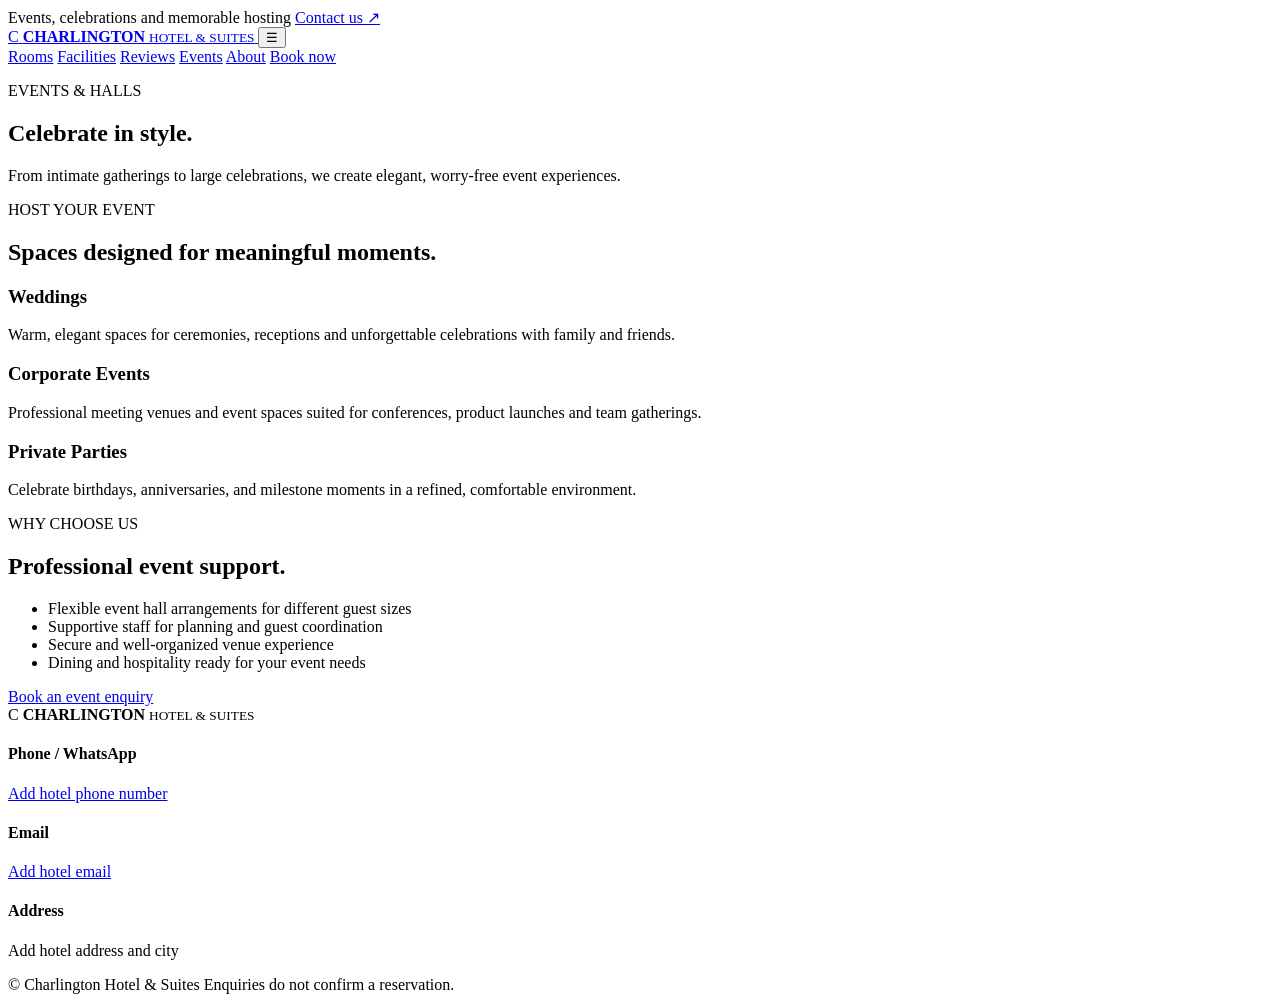
==== about.html @ f87e2099 "Add event/about pages, floating FAQ support, and hotel operation content to Charlington Hotel & Suit" ====
<!DOCTYPE html>
<html lang="en">
<head>
  <meta charset="UTF-8" />
  <meta name="viewport" content="width=device-width, initial-scale=1.0" />
  <title>Events & Halls | Charlington Hotel & Suites</title>
  <link rel="preconnect" href="https://fonts.googleapis.com" />
  <link rel="preconnect" href="https://fonts.gstatic.com" crossorigin />
  <link href="https://fonts.googleapis.com/css2?family=Cormorant+Garamond:wght@500;600;700&family=Inter:wght@400;500;600;700&display=swap" rel="stylesheet" />
  <link rel="stylesheet" href="style.css" />
</head>
<body>
  <div class="topbar">
    <span>Events, celebrations and memorable hosting</span>
    <a href="index.html#contact">Contact us ↗</a>
  </div>

  <header class="header">
    <a href="index.html" class="brand" aria-label="Charlington Hotel home">
      <span class="logo">C</span>
      <span>
        <strong>CHARLINGTON</strong>
        <small>HOTEL &amp; SUITES</small>
      </span>
    </a>

    <button class="menu-toggle" id="menuToggle" aria-label="Toggle menu">☰</button>

    <nav class="nav" id="nav">
      <a href="index.html#rooms">Rooms</a>
      <a href="index.html#facilities">Facilities</a>
      <a href="index.html#reviews">Reviews</a>
      <a href="events.html" class="active">Events</a>
      <a href="about.html">About</a>
      <a href="index.html#booking" class="btn nav-btn">Book now</a>
    </nav>
  </header>

  <main>
    <section class="page-hero events-hero">
      <div class="page-hero-content">
        <p class="eyebrow">EVENTS &amp; HALLS</p>
        <h1>Celebrate in style.</h1>
        <p>From intimate gatherings to large celebrations, we create elegant, worry-free event experiences.</p>
      </div>
    </section>

    <section class="section">
      <div class="section-heading">
        <div>
          <p class="eyebrow">HOST YOUR EVENT</p>
          <h2>Spaces designed for meaningful moments.</h2>
        </div>
      </div>

      <div class="cards">
        <article class="card">
          <div class="card-image room"></div>
          <div class="card-body">
            <h3>Weddings</h3>
            <p>Warm, elegant spaces for ceremonies, receptions and unforgettable celebrations with family and friends.</p>
          </div>
        </article>

        <article class="card">
          <div class="card-image events"></div>
          <div class="card-body">
            <h3>Corporate Events</h3>
            <p>Professional meeting venues and event spaces suited for conferences, product launches and team gatherings.</p>
          </div>
        </article>

        <article class="card">
          <div class="card-image dining"></div>
          <div class="card-body">
            <h3>Private Parties</h3>
            <p>Celebrate birthdays, anniversaries, and milestone moments in a refined, comfortable environment.</p>
          </div>
        </article>
      </div>
    </section>

    <section class="section feature alt-feature">
      <div class="feature-copy">
        <p class="eyebrow">WHY CHOOSE US</p>
        <h2>Professional event support.</h2>
        <ul class="facility-list">
          <li>Flexible event hall arrangements for different guest sizes</li>
          <li>Supportive staff for planning and guest coordination</li>
          <li>Secure and well-organized venue experience</li>
          <li>Dining and hospitality ready for your event needs</li>
        </ul>
        <a href="index.html#booking" class="btn primary-btn">Book an event enquiry</a>
      </div>
      <div class="feature-image event-image"></div>
    </section>
  </main>

  <footer id="contact">
    <div class="footer-main">
      <div class="brand footer-brand">
        <span class="logo">C</span>
        <span>
          <strong>CHARLINGTON</strong>
          <small>HOTEL &amp; SUITES</small>
        </span>
      </div>

      <div>
        <h4>Phone / WhatsApp</h4>
        <a href="#">Add hotel phone number</a>
      </div>

      <div>
        <h4>Email</h4>
        <a href="#">Add hotel email</a>
      </div>

      <div>
        <h4>Address</h4>
        <p>Add hotel address and city</p>
      </div>
    </div>

    <div class="footer-bottom">
      <span>© <span id="year"></span> Charlington Hotel &amp; Suites</span>
      <span>Enquiries do not confirm a reservation.</span>
    </div>
  </footer>

  <script src="script.js"></script>
</body>
</html>
---- style.css ----
<!DOCTYPE html>
<html lang="en">
<head>
  <meta charset="UTF-8" />
  <meta name="viewport" content="width=device-width, initial-scale=1.0" />
  <meta name="description" content="Charlington Hotel & Suites is a luxury hotel, restaurant, and event venue with secure parking, dependable power, and guest-friendly policies." />
  <title>Charlington Hotel & Suites | Luxury Stay • Dining • Events</title>
  <link rel="preconnect" href="https://fonts.googleapis.com" />
  <link rel="preconnect" href="https://fonts.gstatic.com" crossorigin />
  <link href="https://fonts.googleapis.com/css2?family=Cormorant+Garamond:wght@500;600;700&family=Inter:wght@400;500;600;700&display=swap" rel="stylesheet" />
  <link rel="stylesheet" href="style.css" />
</head>
<body>
  <div class="topbar">
    <span>Comfort, hospitality and memorable moments</span>
    <a href="#contact">Contact us ↗</a>
  </div>

  <header class="header">
    <a href="#home" class="brand" aria-label="Charlington Hotel home">
      <span class="logo">C</span>
      <span>
        <strong>CHARLINGTON</strong>
        <small>HOTEL &amp; SUITES</small>
      </span>
    </a>

    <button class="menu-toggle" id="menuToggle" aria-label="Toggle menu">☰</button>

    <nav class="nav" id="nav">
      <a href="#rooms">Rooms</a>
      <a href="#facilities">Facilities</a>
      <a href="#reviews">Reviews</a>
      <a href="events.html">Events</a>
      <a href="about.html">About</a>
      <a href="#booking" class="btn nav-btn">Book now</a>
    </nav>
  </header>

  <main id="home">
    <section class="hero">
      <div class="hero-inner">
        <p class="eyebrow">WELCOME TO CHARLINGTON</p>
        <h1>Stay in refined<br><span>comfort.</span></h1>
        <p class="hero-copy">A luxury destination for restful stays, great dining, and celebrations designed around your every need.</p>
        <div class="hero-actions">
          <a href="#booking" class="btn primary-btn">Plan your visit</a>
          <a href="#dining" class="btn ghost-btn">Explore dining</a>
        </div>
        <div class="hero-note">STAY • DINE • CELEBRATE</div>
      </div>

      <div class="hero-panel">
        <div class="panel-card">
          <span>Signature stay</span>
          <strong>From ₦45,000 / night</strong>
          <small>Rooms, suites and executive stays</small>
        </div>
      </div>
    </section>

    <section class="booking" id="booking">
      <div class="booking-head">
        <p class="eyebrow">PLAN YOUR VISIT</p>
        <h2>How can we host you?</h2>
      </div>

      <form id="bookingForm">
        <label>
          I’m interested in
          <select id="bookingType">
            <option>Room reservation</option>
            <option>Food or drink order</option>
            <option>Hall or event booking</option>
            <option>General enquiry</option>
          </select>
        </label>

        <label>
          Preferred date
          <input type="date" id="bookingDate" />
        </label>

        <label>
          Your name
          <input type="text" id="guestName" placeholder="Enter your name" required />
        </label>

        <button type="submit" class="btn primary-btn">Send enquiry</button>
      </form>
      <p class="form-help">Your request opens in WhatsApp for confirmation. Sending an enquiry does not confirm a booking.</p>
    </section>

    <section class="prefix-strip">
      <div class="stat">
        <strong>24/7</strong>
        <span>Guest support</span>
      </div>
      <div class="stat">
        <strong>30+</strong>
        <span>Luxury suites</span>
      </div>
      <div class="stat">
        <strong>4.9/5</strong>
        <span>Guest reviews</span>
      </div>
      <div class="stat">
        <strong>Secure</strong>
        <span>Parking &amp; premises</span>
      </div>
    </section>

    <section class="section" id="rooms">
      <div class="section-heading">
        <div>
          <p class="eyebrow">REST &amp; RECHARGE</p>
          <h2>Signature stays,<br><span>beautifully considered.</span></h2>
        </div>
        <p>From executive getaways to celebratory stays, every detail is designed to feel indulgent, effortless and personal.</p>
      </div>

      <div class="cards">
        <article class="card">
          <div class="card-image room"></div>
          <div class="card-body">
            <h3>Deluxe Rooms</h3>
            <p>Thoughtful layouts, elegant design, premium bedding and a restful atmosphere for every guest.</p>
            <div class="card-meta">
              <span>From ₦45,000</span>
              <a href="#booking" data-type="Room reservation">Reserve ↗</a>
            </div>
          </div>
        </article>

        <article class="card" id="dining">
          <div class="card-image dining"></div>
          <div class="card-body">
            <h3>Fine Dining</h3>
            <p>Curated meals, signature drinks and warm hospitality for every occasion and appetite.</p>
            <div class="card-meta">
              <span>Meals &amp; drinks</span>
              <a href="#booking" data-type="Food or drink order">Order ↗</a>
            </div>
          </div>
        </article>

        <article class="card" id="events">
          <div class="card-image events"></div>
          <div class="card-body">
            <h3>Events &amp; Halls</h3>
            <p>Elegant spaces for weddings, ceremonies, meetings, birthday celebrations and private gatherings.</p>
            <div class="card-meta">
              <span>Private halls</span>
              <a href="#booking" data-type="Hall or event booking">Enquire ↗</a>
            </div>
          </div>
        </article>
      </div>
    </section>

    <section class="feature" id="facilities">
      <div class="feature-image" role="img" aria-label="Luxury restaurant and dining area"></div>
      <div class="feature-copy">
        <p class="eyebrow">FACILITIES</p>
        <h2>Everything your stay needs.</h2>
        <ul class="facility-list">
          <li>Security personnel and monitored access</li>
          <li>Backup generator for uninterrupted power</li>
          <li>Spacious parking area for guests and visitors</li>
          <li>Restaurant and bar with tasty meals and drinks</li>
          <li>Event hall for parties, corporate gatherings and celebrations</li>
        </ul>
        <a href="#booking" class="btn primary-btn">Ask about facilities</a>
      </div>
    </section>

    <section class="section reviews" id="reviews">
      <div class="section-heading compact">
        <div>
          <p class="eyebrow">GUEST FEEDBACK</p>
          <h2>Customer reviews and ratings.</h2>
        </div>
      </div>

      <div class="review-grid">
        <article class="review-card">
          <div class="stars">★★★★★</div>
          <p>“The rooms were elegant, the staff were welcoming, and the service felt genuinely personal from start to finish.”</p>
          <strong>— Ada O.</strong>
        </article>

        <article class="review-card">
          <div class="stars">★★★★★</div>
          <p>“We hosted a small celebration here and everything felt premium, smooth and beautifully organized.”</p>
          <strong>— Daniel K.</strong>
        </article>

        <article class="review-card">
          <div class="stars">★★★★★</div>
          <p>“A perfect mix of comfort, taste and quiet luxury. It truly felt like an escape without leaving the city.”</p>
          <strong>— Sarah M.</strong>
        </article>
      </div>
    </section>

    <section class="section policies">
      <div class="section-heading compact">
        <div>
          <p class="eyebrow">CLEAR POLICIES</p>
          <h2>Helpful guest information.</h2>
        </div>
      </div>

      <div class="policy-grid">
        <div class="policy-card">
          <h3>Check-in &amp; Check-out</h3>
          <p><strong>Check-in:</strong> From 2:00 PM</p>
          <p><strong>Check-out:</strong> By 12:00 PM</p>
        </div>

        <div class="policy-card">
          <h3>Payment Methods</h3>
          <p>Cash, bank transfer, mobile money, and selected card payments accepted.</p>
        </div>

        <div class="policy-card">
          <h3>Cancellation</h3>
          <p>Bookings can be cancelled according to terms agreed at reservation time. Early notice is encouraged.</p>
        </div>
      </div>
    </section>

    <section class="section about-brief">
      <div>
        <p class="eyebrow">ABOUT US</p>
        <h2>A hotel built on warmth, trust and service.</h2>
        <p>Charlington Hotel &amp; Suites was created to offer guests a place where comfort, hospitality and thoughtful service come together. We believe every visit should feel personal, reassuring and memorable, whether a guest is staying for business, leisure or a special occasion. Our goal is simple: to make every guest feel at home while delivering a refined and professional experience from welcome to checkout.</p>
      </div>
      <div class="story-box">
        <span>OUR STORY</span>
        <strong>From a simple idea to a trusted hospitality destination.</strong>
      </div>
    </section>

    <section class="cta">
      <p class="eyebrow">WE LOOK FORWARD TO WELCOMING YOU</p>
      <h2>Let’s plan your next visit.</h2>
      <p>Tell us what you need and our team can help with the next steps.</p>
      <a href="#booking" class="btn primary-btn">Start an enquiry</a>
    </section>
  </main>

  <footer id="contact">
    <div class="footer-main">
      <div class="brand footer-brand">
        <span class="logo">C</span>
        <span>
          <strong>CHARLINGTON</strong>
          <small>HOTEL &amp; SUITES</small>
        </span>
      </div>

      <div>
        <h4>Phone / WhatsApp</h4>
        <a href="#">Add hotel phone number</a>
      </div>

      <div>
        <h4>Email</h4>
        <a href="#">Add hotel email</a>
      </div>

      <div>
        <h4>Address</h4>
        <p>Add hotel address and city</p>
      </div>
    </div>

    <div class="footer-bottom">
      <span>© <span id="year"></span> Charlington Hotel &amp; Suites</span>
      <span>Enquiries do not confirm a reservation.</span>
      <a href="#home">Back to top ↑</a>
    </div>
  </footer>

  <button id="faqToggle" class="faq-toggle">Need help?</button>

  <div class="chat-widget" id="chatWidget" aria-live="polite" aria-hidden="true">
    <div class="chat-header">
      <span>Charlington Assistant</span>
      <button id="chatClose" aria-label="Close chat">×</button>
    </div>

    <div class="chat-body" id="chatBody">
      <div class="bot-msg">Hi! I can help with rooms, dining, event spaces and reservations. Ask me anything.</div>
    </div>

    <div class="chat-input-wrap">
      <input id="chatInput" type="text" placeholder="Type your question..." />
      <button id="sendBtn">Send</button>
    </div>

    <div class="chat-actions">
      <button class="support-btn" id="supportBtn">Talk to customer service</button>
    </div>
  </div>

  <script src="script.js"></script>
</body>
</html>
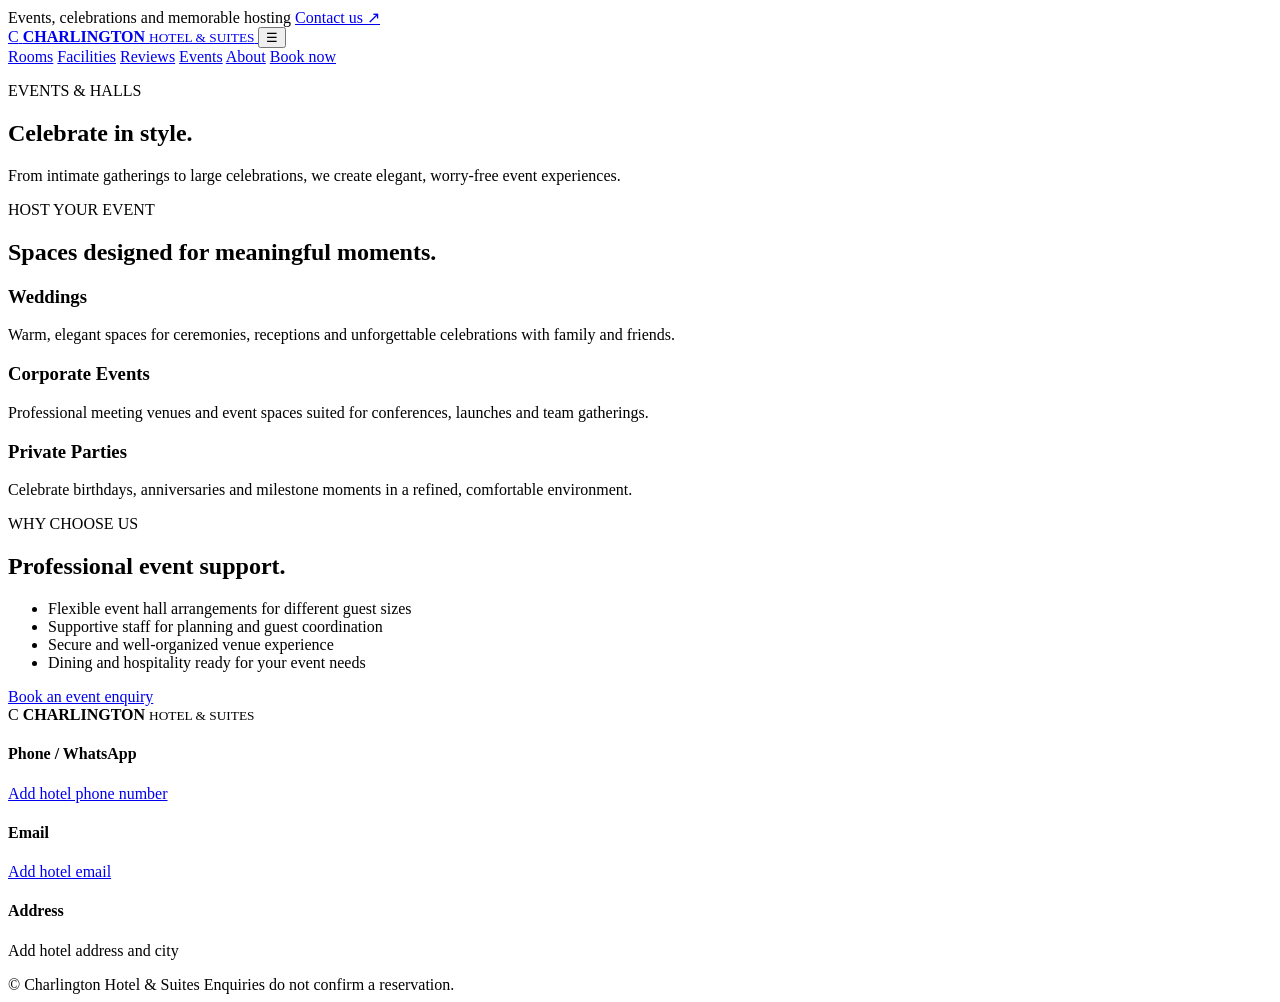
==== commit 7fc04e0d: "Finalize the Charlington Hotel & Suites website with operational support, FAQ bot, reviews, faciliti" ====
--- a/about.html
+++ b/about.html
@@ -3,6 +3,7 @@
 <head>
   <meta charset="UTF-8" />
   <meta name="viewport" content="width=device-width, initial-scale=1.0" />
+  <meta name="description" content="Charlington Hotel & Suites event hall and celebration spaces for private parties, weddings and corporate events." />
   <title>Events & Halls | Charlington Hotel & Suites</title>
   <link rel="preconnect" href="https://fonts.googleapis.com" />
   <link rel="preconnect" href="https://fonts.gstatic.com" crossorigin />
@@ -66,7 +67,7 @@
           <div class="card-image events"></div>
           <div class="card-body">
             <h3>Corporate Events</h3>
-            <p>Professional meeting venues and event spaces suited for conferences, product launches and team gatherings.</p>
+            <p>Professional meeting venues and event spaces suited for conferences, launches and team gatherings.</p>
           </div>
         </article>
 
@@ -74,7 +75,7 @@
           <div class="card-image dining"></div>
           <div class="card-body">
             <h3>Private Parties</h3>
-            <p>Celebrate birthdays, anniversaries, and milestone moments in a refined, comfortable environment.</p>
+            <p>Celebrate birthdays, anniversaries and milestone moments in a refined, comfortable environment.</p>
           </div>
         </article>
       </div>
--- a/style.css
+++ b/style.css
@@ -3,8 +3,8 @@
 <head>
   <meta charset="UTF-8" />
   <meta name="viewport" content="width=device-width, initial-scale=1.0" />
-  <meta name="description" content="Charlington Hotel & Suites is a luxury hotel, restaurant, and event venue with secure parking, dependable power, and guest-friendly policies." />
-  <title>Charlington Hotel & Suites | Luxury Stay • Dining • Events</title>
+  <meta name="description" content="Charlington Hotel & Suites offers luxury rooms, dining, secure facilities, events and guest-first customer support." />
+  <title>Charlington Hotel & Suites | Stay • Dine • Celebrate</title>
   <link rel="preconnect" href="https://fonts.googleapis.com" />
   <link rel="preconnect" href="https://fonts.gstatic.com" crossorigin />
   <link href="https://fonts.googleapis.com/css2?family=Cormorant+Garamond:wght@500;600;700&family=Inter:wght@400;500;600;700&display=swap" rel="stylesheet" />
@@ -25,7 +25,7 @@
       </span>
     </a>
 
-    <button class="menu-toggle" id="menuToggle" aria-label="Toggle menu">☰</button>
+    <button class="menu-toggle" id="menuToggle" aria-label="Toggle navigation">☰</button>
 
     <nav class="nav" id="nav">
       <a href="#rooms">Rooms</a>
@@ -42,7 +42,7 @@
       <div class="hero-inner">
         <p class="eyebrow">WELCOME TO CHARLINGTON</p>
         <h1>Stay in refined<br><span>comfort.</span></h1>
-        <p class="hero-copy">A luxury destination for restful stays, great dining, and celebrations designed around your every need.</p>
+        <p class="hero-copy">A luxury destination for restful stays, elevated dining, and memorable celebrations designed around your every need.</p>
         <div class="hero-actions">
           <a href="#booking" class="btn primary-btn">Plan your visit</a>
           <a href="#dining" class="btn ghost-btn">Explore dining</a>
@@ -67,7 +67,7 @@
 
       <form id="bookingForm">
         <label>
-          I’m interested in
+          I'm interested in
           <select id="bookingType">
             <option>Room reservation</option>
             <option>Food or drink order</option>
@@ -110,6 +110,41 @@
       </div>
     </section>
 
+    <section class="section operations" id="operations">
+      <div class="section-heading">
+        <div>
+          <p class="eyebrow">HOTEL OPERATIONS</p>
+          <h2>Built to support staff and improve guest service.</h2>
+        </div>
+      </div>
+
+      <div class="ops-grid">
+        <article class="op-card">
+          <div class="op-icon">01</div>
+          <h3>Record customer details</h3>
+          <p>Store guest names, contact information, booking preferences and visit history in one organised place.</p>
+        </article>
+
+        <article class="op-card">
+          <div class="op-icon">02</div>
+          <h3>Track reservations</h3>
+          <p>Monitor room bookings, event schedules and guest arrivals with clear visibility across the property.</p>
+        </article>
+
+        <article class="op-card">
+          <div class="op-icon">03</div>
+          <h3>Identify unpaid bookings</h3>
+          <p>Flag pending balances, incomplete payments and outstanding reservations before check-in or event delivery.</p>
+        </article>
+
+        <article class="op-card">
+          <div class="op-icon">04</div>
+          <h3>Follow up with customers</h3>
+          <p>Send reminders, confirmations and follow-up messages to stay connected and improve guest retention.</p>
+        </article>
+      </div>
+    </section>
+
     <section class="section" id="rooms">
       <div class="section-heading">
         <div>
@@ -124,7 +159,7 @@
           <div class="card-image room"></div>
           <div class="card-body">
             <h3>Deluxe Rooms</h3>
-            <p>Thoughtful layouts, elegant design, premium bedding and a restful atmosphere for every guest.</p>
+            <p>Thoughtful space, elegant finishes and restful comfort for both business and leisure stays.</p>
             <div class="card-meta">
               <span>From ₦45,000</span>
               <a href="#booking" data-type="Room reservation">Reserve ↗</a>
@@ -148,7 +183,7 @@
           <div class="card-image events"></div>
           <div class="card-body">
             <h3>Events &amp; Halls</h3>
-            <p>Elegant spaces for weddings, ceremonies, meetings, birthday celebrations and private gatherings.</p>
+            <p>Elegant spaces for weddings, conferences, birthdays, meetings and unforgettable events.</p>
             <div class="card-meta">
               <span>Private halls</span>
               <a href="#booking" data-type="Hall or event booking">Enquire ↗</a>
@@ -191,7 +226,7 @@
 
         <article class="review-card">
           <div class="stars">★★★★★</div>
-          <p>“We hosted a small celebration here and everything felt premium, smooth and beautifully organized.”</p>
+          <p>“We hosted a small celebration here and everything felt premium, smooth and beautifully organised.”</p>
           <strong>— Daniel K.</strong>
         </article>
 
@@ -220,7 +255,7 @@
 
         <div class="policy-card">
           <h3>Payment Methods</h3>
-          <p>Cash, bank transfer, mobile money, and selected card payments accepted.</p>
+          <p>Cash, bank transfer, mobile money and selected card payments accepted.</p>
         </div>
 
         <div class="policy-card">
@@ -283,7 +318,7 @@
     </div>
   </footer>
 
-  <button id="faqToggle" class="faq-toggle">Need help?</button>
+  <button id="faqToggle" class="faq-toggle" aria-label="Open help chat">Need help?</button>
 
   <div class="chat-widget" id="chatWidget" aria-live="polite" aria-hidden="true">
     <div class="chat-header">
